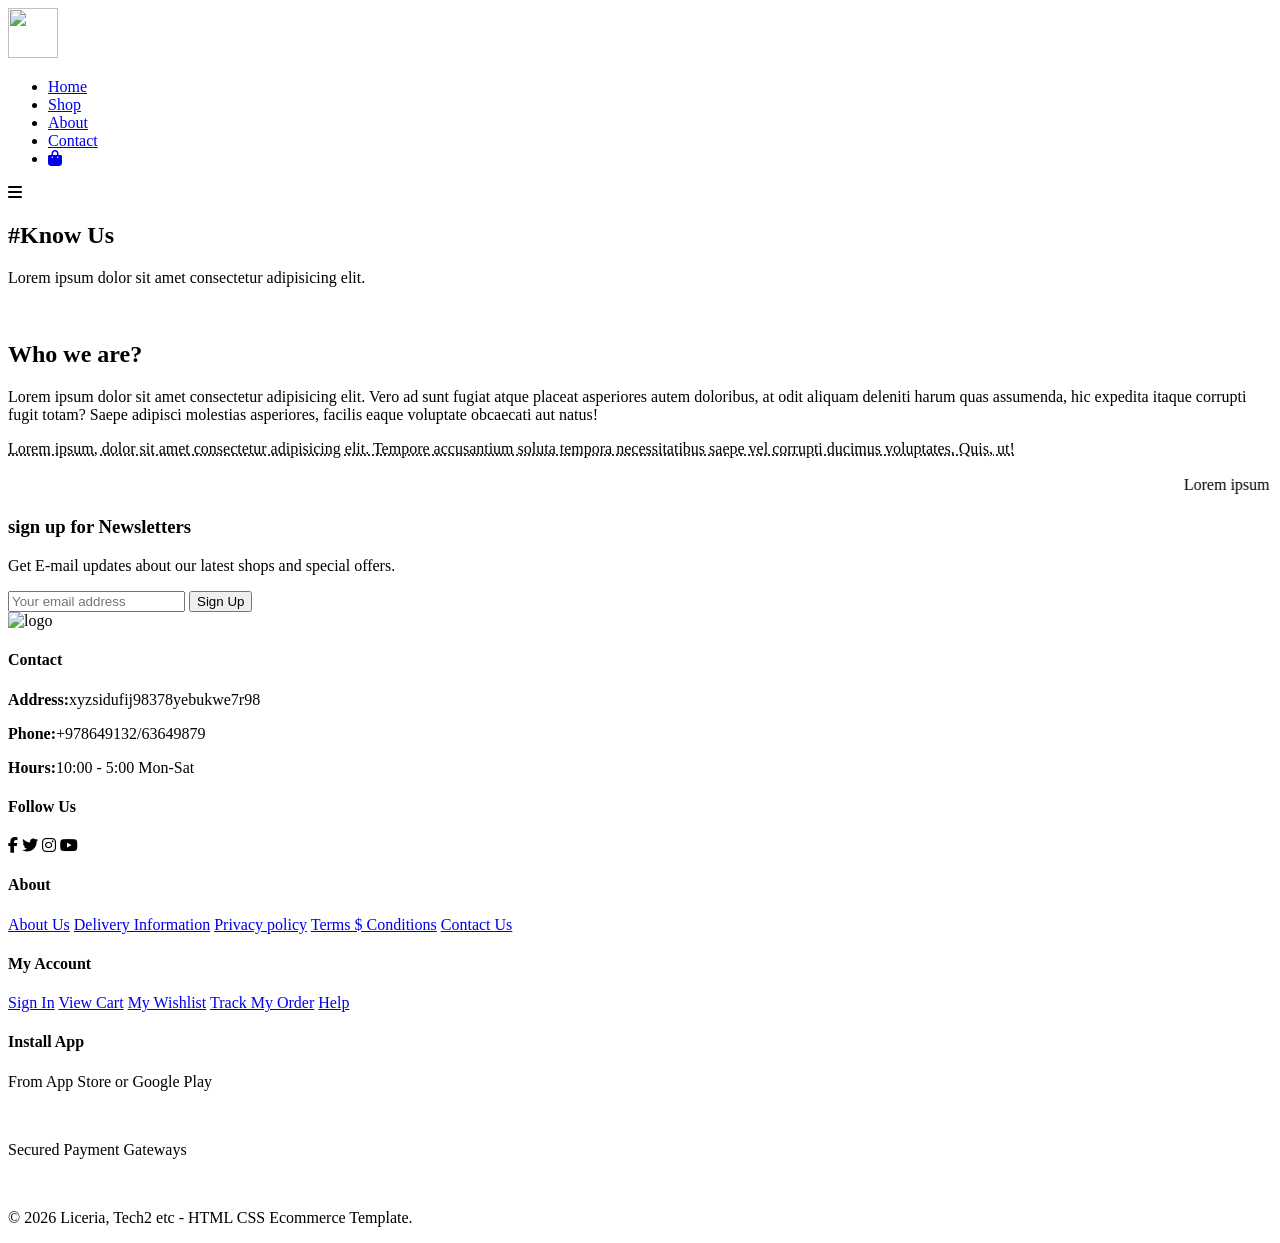
==== about.html @ 0249c707 "Add files via upload" ====
<!DOCTYPE html>
<html lang="en">
<head>
    <meta charset="UTF-8">
    <meta http-equiv="X-UA-Compatible" content="ie=edge">
    <meta name="viewport" content="width=device-width, initial-scale=1.0">
    <link rel="stylesheet" href="https://cdnjs.cloudflare.com/ajax/libs/font-awesome/6.5.1/css/all.min.css">
    <title>Document</title>
    <link rel="stylesheet" href="style.css">
</head>
<body>
    <!-- Header -->
    <section id="header">
        <a href="#"><img src="logo.png" class="logo" width="50px" height="50px" alt=""></a>
        <div class="navbar">
            <ul>
                <li><a href="index.html">Home</a></li>
                <li><a href="shop.html">Shop</a></li>
                <li><a class="active" href="about.html">About</a></li>
                <li><a href="contact.html">Contact</a></li>
                <li><a href="cart.html"><i class="fa-solid fa-bag-shopping"></i></a></li>
            </ul>
        </div>
        <div id="menu-btn">
            <i class="fa-solid fa-bars"></i>
        </div>
    </section>

    <!-- Hero section -->
    <section id="page-header" class="about-header">
            <h2>#Know Us</h2>
            <p>Lorem ipsum dolor sit amet consectetur adipisicing elit.</p>
    </section>

    <!-- About -->
     <section id="about-head" class="section-p1">
        <img src="about-head-img.jpg" alt="">
        <div class="about-content">
            <h2>Who we are?</h2>
            <p>Lorem ipsum dolor sit amet consectetur adipisicing elit. Vero ad sunt fugiat atque placeat asperiores autem doloribus, at odit aliquam deleniti harum quas assumenda, hic expedita itaque corrupti fugit totam? Saepe adipisci molestias asperiores, facilis eaque voluptate obcaecati aut natus!</p>
            <abbr title="">Lorem ipsum, dolor sit amet consectetur adipisicing elit. Tempore accusantium soluta tempora necessitatibus saepe vel corrupti ducimus voluptates. Quis, ut!</abbr>
            <br><br>
            <marquee background-color="#ccc" loop="-1" scrollamount="5" width="100%" >Lorem ipsum dolor sit amet consectetur adipisicing elit. Laborum animi mollitia reprehenderit libero facere ullam doloribus quasi amet.</marquee>
        
        </div>
     </section>

    <!-- Newsletter -->
     <section id="newsletter" class="section-p1" class="section-m1" >
        <div class="news-text">
            <h3>sign up for Newsletters</h3>
            <p>Get E-mail updates about our latest shops and <span>special offers.</span></p>
        </div>
        <div class="form">
            <input type="text" placeholder="Your email address">
            <button>Sign Up</button>
        </div>
     </section>

    <!-- footer -->
     <section id="footer" class="section-p1">
        <div class="footer-content">
            <div class="col">
                <img class="logo" src="logo.png" alt="logo">
                <h4>Contact</h4>
                <p><strong>Address:</strong>xyzsidufij98378yebukwe7r98</p>
                <p><strong>Phone:</strong>+978649132/63649879</p>
                <p><strong>Hours:</strong>10:00 - 5:00 Mon-Sat</p>
                <div class="follow">
                    <h4>Follow Us</h4>
                    <div class="icon">
                        <i class="fab fa-facebook-f"></i>
                        <i class="fab fa-twitter"></i>
                        <i class="fab fa-instagram"></i>
                        <i class="fab fa-youtube"></i>
                    </div>
                </div>
            </div>
            <div class="col">
                <h4>About</h4>
                <a href="#">About Us</a>
                <a href="#">Delivery Information</a>
                <a href="#">Privacy policy</a>
                <a href="#">Terms $ Conditions</a>
                <a href="#">Contact Us</a>
            </div>
            <div class="col">
                <h4>My Account</h4>
                <a href="#">Sign In</a>
                <a href="#">View Cart</a>
                <a href="#">My Wishlist</a>
                <a href="#">Track My Order</a>
                <a href="#">Help</a>
            </div>
            <div class="col install">
                <h4>Install App</h4>
                <p>From App Store or Google Play</p>
                <div class="row">
                    <img src="app.png" alt="">
                    <img src="google.png" alt="">
                </div>
                <p>Secured Payment Gateways</p>
                <img class="pay" src="payment.png" alt="">
            </div>
        </div>
        <div class="copyright">
            <p>© 2026 Liceria, Tech2 etc - HTML CSS Ecommerce Template.</p>
        </div>
     </section>
     
    <script src="script.js"></script>
</body>
</html>
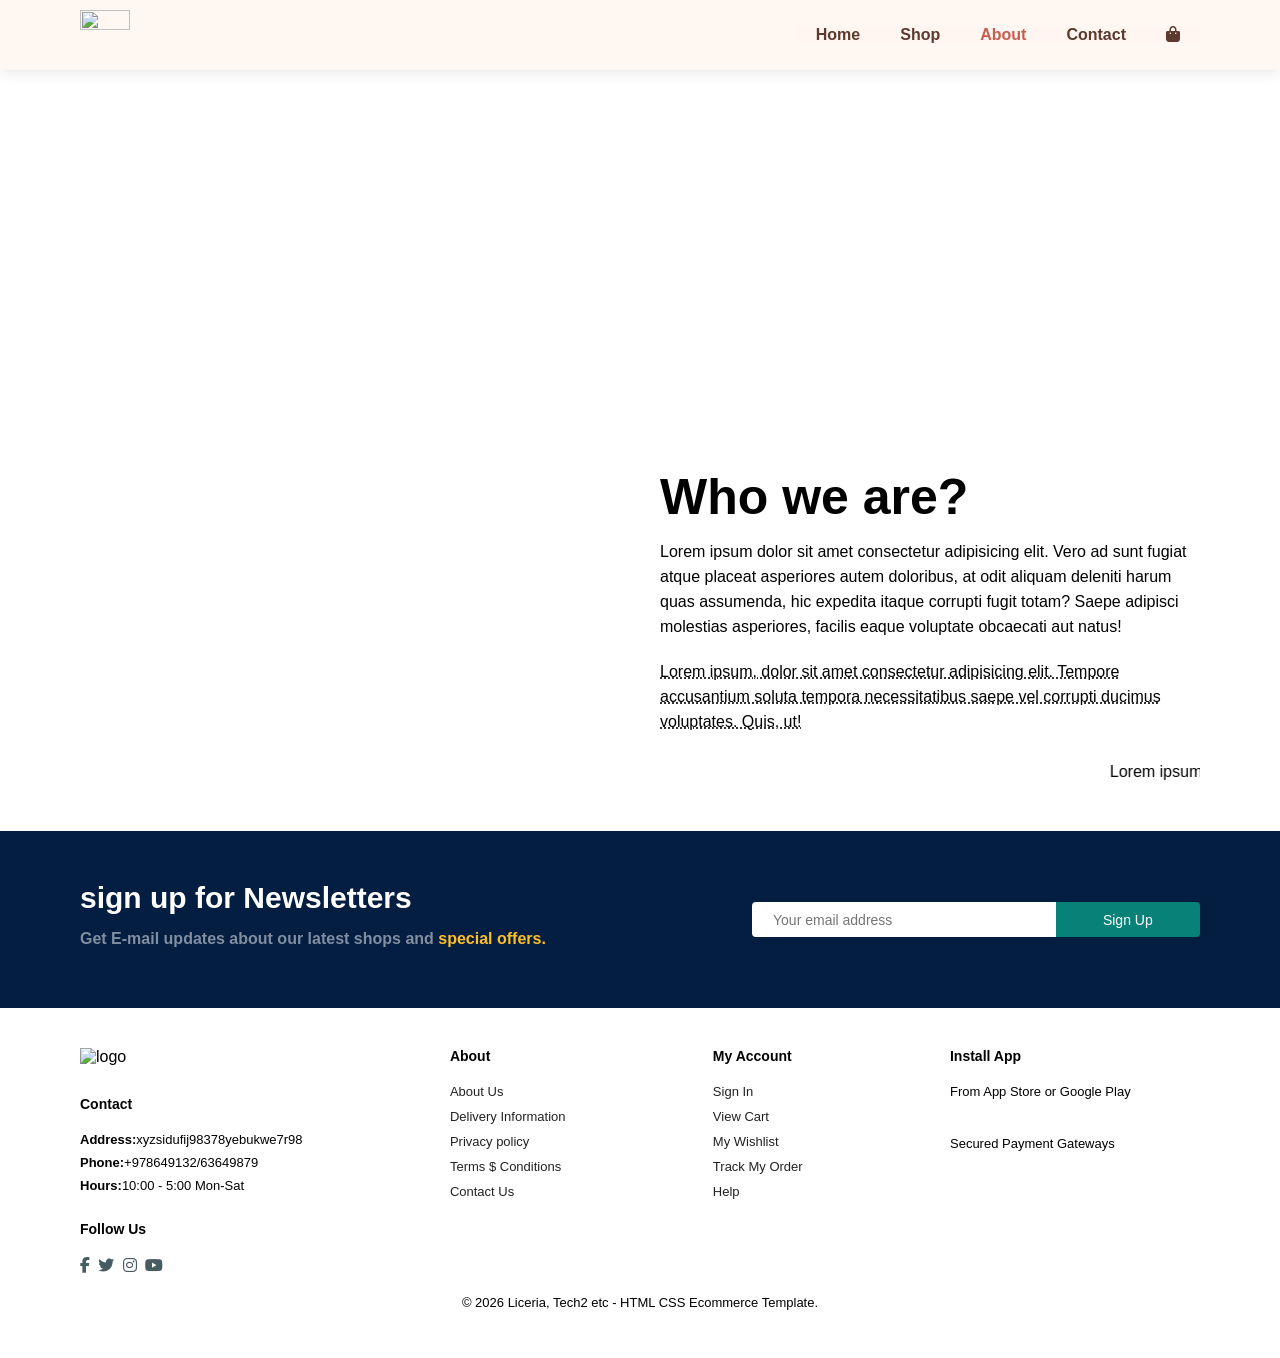
==== commit 2435a139: "Update about.html" ====
--- a/about.html
+++ b/about.html
@@ -11,7 +11,7 @@
 <body>
     <!-- Header -->
     <section id="header">
-        <a href="#"><img src="logo.png" class="logo" width="50px" height="50px" alt=""></a>
+        <a href="#"><img src="images/logo.png" class="logo" width="50px" height="50px" alt=""></a>
         <div class="navbar">
             <ul>
                 <li><a href="index.html">Home</a></li>
@@ -34,7 +34,7 @@
 
     <!-- About -->
      <section id="about-head" class="section-p1">
-        <img src="about-head-img.jpg" alt="">
+        <img src="images/about-head-img.jpg" alt="">
         <div class="about-content">
             <h2>Who we are?</h2>
             <p>Lorem ipsum dolor sit amet consectetur adipisicing elit. Vero ad sunt fugiat atque placeat asperiores autem doloribus, at odit aliquam deleniti harum quas assumenda, hic expedita itaque corrupti fugit totam? Saepe adipisci molestias asperiores, facilis eaque voluptate obcaecati aut natus!</p>
@@ -61,7 +61,7 @@
      <section id="footer" class="section-p1">
         <div class="footer-content">
             <div class="col">
-                <img class="logo" src="logo.png" alt="logo">
+                <img class="logo" src="images/logo.png" alt="logo">
                 <h4>Contact</h4>
                 <p><strong>Address:</strong>xyzsidufij98378yebukwe7r98</p>
                 <p><strong>Phone:</strong>+978649132/63649879</p>
@@ -96,11 +96,11 @@
                 <h4>Install App</h4>
                 <p>From App Store or Google Play</p>
                 <div class="row">
-                    <img src="app.png" alt="">
-                    <img src="google.png" alt="">
+                    <img src="images/app.png" alt="">
+                    <img src="images/google.png" alt="">
                 </div>
                 <p>Secured Payment Gateways</p>
-                <img class="pay" src="payment.png" alt="">
+                <img class="pay" src="images/payment.png" alt="">
             </div>
         </div>
         <div class="copyright">
@@ -110,4 +110,4 @@
      
     <script src="script.js"></script>
 </body>
-</html>+</html>
--- a/style.css
+++ b/style.css
@@ -0,0 +1,1154 @@
+* {
+    margin: 0;
+    padding: 0;
+    box-sizing: border-box;
+    font-family: Arial, Helvetica, sans-serif;
+}
+
+h1 {
+    font-size: 50px;
+    line-height: 64px;
+}
+
+h2 {
+    font-size: 50px;
+    line-height: 54px;
+}
+
+h3 {
+    padding-top: 10px;
+    font-size: 30px;
+}
+
+h4 {
+    font-size: 20px;
+}
+
+h6 {
+    font-size: 12px;
+    font-weight: 700;
+}
+
+p {
+    font-size: 16px;
+    margin: 15px 0 20px 0;
+}
+
+.section-p1 {       /*padding b/w sections */
+    padding: 40px 80px;
+}
+
+.section-m1 {       /*margin b/w sections */
+    margin: 40px 0;
+}
+
+body {
+    width: 100%;
+}
+
+/* Header */
+
+#header {
+    display: flex;
+    align-items: center;
+    justify-content: space-between;
+    padding: 10px 80px;
+    background: #FFF7F2;
+    box-shadow: 0 4px 12px rgba(0, 0, 0, 0.08);
+    position: sticky;
+    top: 0;
+    left: 0;
+    z-index: 999;
+}
+
+.navbar ul {
+    display: flex;
+    align-items: center;
+    justify-content: center;
+    background: rgba(255, 247, 242, 0.9);
+}
+
+.navbar ul li {
+    list-style: none;
+    padding: 0 20px;
+    position: relative;
+}
+
+.navbar ul li a {
+    text-decoration: none;
+    font-size: 16px;
+    font-weight: 600;
+    color: #5C3A2E;
+    transition: 0.3s ease;
+}
+
+.navbar ul li a:hover,
+.navbar ul li a.active {
+    color: #C65D4E;
+}
+
+.navbar ul li a.active::after,
+.navbar ul li a::after {
+    content: "";
+    width: 0;
+    height: 2px;
+    left: 20px;
+    position: absolute;
+    background: #C65D4E;
+    bottom: -4px;
+    transition: width 0.3s ease;
+}
+
+.navbar ul li a:hover::after {
+    width: 55%;
+}
+
+#menu-btn {
+    display: none;
+    font-size: 22px;
+    cursor: pointer;
+    color: #5C3A2E;
+}
+
+#menu-btn i {
+    color: #5C3A2E;
+}
+
+/* Hero */
+#hero {
+    background: url(images/hero.webp) no-repeat;
+    width: 100%;
+    height: 90vh;
+    background-size: cover;
+    background-position: top 25% right 0;
+    padding: 0 80px;
+    display: flex;
+    flex-direction: column;
+    align-items: flex-start;
+    justify-content: center;
+}
+
+.content {
+    opacity: 0;
+    transform: translateY(50px);
+    transition: all 1s ease;
+}
+
+.content.load {
+    opacity: 1;
+    transform: translateY(0px);
+    transition: all 1s ease;
+}
+
+#hero h4 {
+    padding-bottom: 12px;
+    color: #5C3A2E;
+}
+
+#hero h2 {
+    color: #FFFFFF;
+}
+
+#hero button {
+    font-size: 20px;
+    background-color: #C65D4E;
+    cursor: pointer;
+    padding: 6px 12px;
+    border: none;
+    border-radius: 5px;
+    color: #FFF4F2;
+}
+
+/* Features */
+.hidden {
+    display: none;
+}
+
+.show {
+    display: grid; /* or flex – whatever layout you use */
+    grid-template-columns: repeat(4, auto);
+    margin-top: 10px;
+    gap: 20px;
+    animation: fade 0.3s ease;
+}
+
+@keyframes fade {
+    from { opacity: 0; transform: translateY(5px); }
+    to { opacity: 1; transform: translateY(0); }
+}
+
+#feature {
+    text-align: center;
+    background-color: #FFF7F2;
+}
+
+#tabs {
+    display: flex;
+    align-items: center;
+    justify-content: center;
+}
+
+#tabs button.active {
+    color: #5C3A2E;
+    font-weight: 600;
+    border-bottom: 2px solid #C65D4E;
+}
+
+#tabs button {
+    font-size: 18px;
+    padding: 3px;
+    margin: 12px;
+    border: none;
+    background: none;
+    cursor: pointer;
+}
+
+.book {
+    background-color: #f0f0f0;
+    padding: 15px;
+    border-radius: 5px;
+    box-shadow: 0 4px 12px rgba(0, 0, 0, 0.06);
+    width: 250px;
+    height: auto;
+}
+
+.book:hover {
+    transform: translateY(-5px);
+    transition: all 0.3s ease;
+    box-shadow: 8px 10px rgba(0,0,0,0.1);
+}
+
+.book img {
+    width: 130px;
+    height: 150px;
+    object-fit: cover;
+}
+
+.book h4 {
+    padding-top: 8px;
+    color: #5C3A2E;
+}
+
+.book h5 {
+    padding: 3px;
+    color: #A68B82;
+}
+
+.book-footer {
+    display: flex;
+    flex-direction: column;
+    gap: 8px;
+}
+
+.star {
+    margin-top: 6px;
+    display: flex;
+}
+
+.star i {
+    color: #f4c430;
+    font-size: 13px;
+}
+
+.footer-row {
+    display: flex;
+    justify-content: space-between;
+    align-items: center;
+    width: 100%;
+}
+
+.book span {
+    font-weight: 600;
+    color: #C65D4E;
+}
+
+.cart-btn {
+    background-color: #5C3A2E;
+    color: #FFFFFF;
+    border: none;
+    padding: 8px 12px;
+    border-radius: 6px;
+    cursor: pointer;
+    transition: background-color 0.3s ease, transform 0.2s ease;
+}
+
+.cart-btn:hover {
+    background-color: #C65D4E;
+    transform: scale(1.05);
+}
+
+/* Catergories */
+
+#categories {
+    text-align: center;
+    background-color: #FFF0E8;
+}
+
+#categories {
+    color: #5C3A2E;
+}
+
+.category-container {
+    display: grid;
+    grid-template-columns: repeat(6, auto);
+    justify-content: space-around;
+    align-items: center;
+    gap: 20px;
+}
+
+.category-card {
+    /* background-color: #FFFFFF; */
+    border: #E6CFC5;
+    color: #5C3A2E;
+    padding: 18px;
+    width: 150px;
+    height: auto;
+    cursor: pointer;
+}
+
+.category-card:hover {
+    transform: translateY(-5px);
+    box-shadow: 0 8px 15px rgba(0,0,0,0.1);
+    color: #C65D4E;
+}
+
+.category-card img {
+    color: #C65D4E;
+    object-fit: cover;
+    width: 90px;
+    height: 80px;
+}
+
+/* Promotions or deals */
+
+#deals {
+    background: url(images/bg-deals.avif) no-repeat;
+    color: #FFF7F2;
+    width: 100%;
+    height: 60vh;
+    background-size: cover;
+    background-position: top 25% right 0;
+    display: flex;
+    align-items: center;
+    justify-content: space-between; 
+    padding: 40px;
+}
+
+
+.deals-text h2 {
+    padding: 10px;
+}
+
+.deals-text h3 {
+    padding-bottom: 10px;
+}
+
+.deals-text button {
+    margin: 10px;
+    margin-top: 15px;
+    padding: 12px;
+    border: none;
+    border-radius: 5px;
+    background-color: #FFF;
+    color: #111;
+    font-size: 20px;
+    font-weight: 600;
+    cursor: pointer;
+}
+
+.deals-text button:hover {
+    transform: translateY(4px);
+    transition: all 0.5s ease;
+    background: #ff6b35;
+    color: #FFF;
+}
+
+.countdown {
+    display: flex;
+    gap: 15px;
+    margin-top: 20px;
+    background: rgba(255, 176, 176, 0.15);
+    border-radius: 10px;
+}
+
+.time-box {
+  padding: 15px 18px;
+  min-width: 70px;
+}
+
+.time-box span {
+  font-size: 38px;
+  font-weight: bold;
+  display: block;
+}
+
+.time-box small {
+  font-size: 17px;
+  opacity: 0.8;
+  color: #fce9e5;
+}
+
+/* Newsletter */
+
+#newsletter {
+    background: #041e42;
+    display: flex;
+    flex-wrap: wrap;
+    justify-content: space-between;
+    align-items: center;
+}
+
+.news-text h3 {
+    font-weight: 700;
+    color: #FFF;
+}
+
+.news-text p {
+    font-weight: 600;
+    color: #818ea0;
+}
+
+.news-text p span {
+    color: #ffbd27;
+}
+
+#newsletter .form {
+    display: flex;
+    width: 40%;
+}
+
+#newsletter input {
+    height: 35px;
+    padding: 0 20px;
+    font-size: 14px;
+    width: 100%;
+    border: 1px solid transparent;
+    border-radius: 4px;
+    outline: none;
+    border-top-right-radius: 0;
+    border-bottom-right-radius: 0;
+}
+
+#newsletter button {
+    font-size: 14px;
+    width: 50%;
+    background-color: #088178;
+    color: #FFF;
+    border-radius: 4px;
+    border-top-left-radius: 0;
+    border-bottom-left-radius: 0;
+    border: none;
+}
+
+/* footer */
+
+.footer-content {
+    display: flex;
+    flex-wrap: wrap;
+    justify-content: space-between;
+}
+
+#footer .col {
+    display: flex;
+    flex-direction: column;
+    align-items: flex-start;
+    margin-bottom: 20px;
+}
+
+#footer .logo {
+    margin-bottom: 30px;
+    width: 60px;
+    height: auto;
+}
+
+#footer h4 {
+    font-size: 14px;
+    padding-bottom: 20px;
+}
+
+#footer p {
+    font-size: 13px;
+    margin: 0 0 8px 0;
+}
+
+#footer a {
+    font-size: 13px;
+    margin-bottom: 10px;
+    text-decoration: none;
+    color: #222;
+}
+
+#footer .follow {
+    margin-top: 20px;
+}
+
+#footer .follow i {
+    color: #465b62;
+    padding-right: 4px;
+    cursor: pointer;
+}
+
+#footer .install .row img {
+    width: 130px;
+    height: auto;
+}
+
+#footer .pay {
+    width: 250px;
+    height: auto;
+}
+
+#footer .install img {
+    margin: 10px 0 15px 0;
+}
+
+#footer .follow i:hover,
+#footer a:hover {
+    color: #088178;
+}
+
+#footer .copyright {
+    width: 100%;
+    text-align: center;
+}
+
+img {
+    max-width: 100%;
+    height: auto;
+}
+
+button {
+    white-space: nowrap;
+}
+
+/* Shop Page */
+
+#page-header {
+    background: url(images/shop-bg.jpg) no-repeat;
+    background-size: cover;
+    width: 100%;
+    height: 40vh;
+    display: flex;
+    align-items: center;
+    justify-content: center;
+    flex-direction: column;
+    padding: 14px;
+}
+
+#page-header h2,
+#page-header p {
+    color: #ffffff;
+}
+
+.books-container {
+    display: grid;
+    grid-template-columns: repeat(4, auto);
+    margin-top: 10px;
+    gap: 20px;
+}
+
+#pagination {
+    text-align: center;
+}
+
+#pagination a {
+    text-decoration: none;
+    background-color: #088178;
+    padding: 15px 20px;
+    border-radius: 4px;
+    color: #FFF;
+    font-weight: 600;
+}
+
+#pagination a i {
+    font-size: 16px;
+    font-weight: 600;
+}
+
+/* Single Book */
+#bookdetails {
+    display: flex;
+    margin-top: 20px;
+    gap: 20px;
+}
+
+#bookdetails .details {
+    width: 50%;
+}
+
+#bookdetails .details h4 {
+    padding: 40px 0 20px 0;
+}
+
+#bookdetails .details h3 {
+    font-size: 26px;
+    padding-bottom: 10px;
+}
+
+#bookdetails .details input {
+    width: 50px;
+    height: 35px;
+    font-size: 16px;
+    padding-left: 10px;
+    margin-right: 10px;
+}
+
+#bookdetails .details input:focus {
+    outline: none;
+}
+
+#bookdetails .details button {
+    width: 150px;
+    height: 35px;
+    background-color: #088178;
+    color: #FFF;
+    border: none;
+    border-radius: 5px;
+    cursor: pointer;
+}
+
+#bookdetails .details span {
+    line-height: 25px;
+}
+
+#bookdetails .imgdet {
+    width: 30%;
+    border-radius: 5px;
+    background: #f0f0f0;
+    display: flex;
+    align-items: center;
+    justify-content: center;
+}
+
+#bookdetails img {
+    width: 100%;
+    padding: 10px;
+    object-fit: contain;
+}
+
+/* About */
+#page-header.about-header {
+    background: url(images/about-bg.jpg) no-repeat;
+    background-size: cover;
+}
+
+#about-head {
+    display: flex;
+    align-items: center;
+}
+
+#about-head img {
+    width: 50%;
+    height: auto;
+}
+
+.about-content {
+    line-height: 25px;
+    width: 50%;
+    padding-left: 20px;
+}
+
+/* Contact */
+#contact-details {
+    display: flex;
+    align-items: center;
+    justify-content: space-between;
+}
+
+#contact-details .details {
+    width: 40%;
+}
+
+#contact-details .details h3,
+#form-details form h3 {
+    font-size: 26px;
+    margin-bottom: 10px;
+    line-height: 35px;
+}
+
+#contact-details .details div {
+    margin: 13px 0;
+}
+
+#contact-details .details div li {
+    list-style: none;
+    display: flex;
+    padding: 10px 0;
+}
+
+#contact-details .details div li i {
+    padding-right: 22px;
+    font-size: 14px;
+}
+
+#contact-details .details div li p {
+    margin: 0;
+    font-size: 14px;
+}
+
+#contact-details .map {
+    width: 55%;
+    height: 400px;
+}
+
+#contact-details .map iframe {
+    width: 100%;
+    height: 100%;
+}
+
+#form-details {
+    display: flex;
+    justify-content: space-between;
+    margin: 30px;
+    padding: 80px;
+    border: 1px solid #e1e1e1;
+}
+
+#form-details form {
+    width: 65%;
+    display: flex;
+    flex-direction: column;
+    align-items: flex-start;
+}
+
+#form-details form input,
+#form-details form textarea {
+    width: 100%;
+    padding: 12px 15px;
+    outline: none;
+    margin-bottom: 20px;
+    border: 1px solid #e1e1e1;
+}
+
+#form-details form button {
+    font-size: 20px;
+    background-color: #088178;
+    color: #FFF;
+    padding: 7px 15px;
+    border: none;
+    border-radius: 5px;
+    cursor: pointer;
+}
+
+#form-details .people .member {
+    padding-bottom: 25px;
+    display: flex;
+    align-items: flex-start;
+}
+
+#form-details .member img{
+    border-radius: 50%;
+    width: 65px;
+    height: 65px;
+    object-fit: cover;
+    margin-right: 15px;
+}
+
+#form-details .people .member p {
+    margin: 0;
+    font-size: 15px;
+    line-height: 25px;
+}
+
+#form-details .people .member p span {
+    display: block;
+    font-size: 18px;
+    font-weight: 600;
+    color: #111;
+}
+
+#cart {
+    overflow-x: auto;
+}
+
+#cart table {
+    width: 100%;
+    table-layout: fixed;
+    border-collapse: collapse;
+    white-space: nowrap;
+}
+
+#cart table img {
+    width: 70px;
+}
+
+#cart table td:nth-child(1) {
+    width: 100px;
+    align-items: center;
+}
+
+#cart table td:nth-child(2) {
+    width: 150px;
+    align-items: center;
+}
+
+#cart table td:nth-child(3) {
+    width: 250px;
+    align-items: center;
+}
+
+#cart table td:nth-child(4),
+#cart table td:nth-child(5),
+#cart table td:nth-child(6) {
+    width: 150px;
+    align-items: center;
+}
+
+#cart table td:nth-child(5) input {
+    width: 70px;
+    padding: 10px 5px 10px 15px;
+}
+
+#cart table thead {
+    border: 1px solid #e2e9e1;
+    border-left: none;
+    border-right: none;
+}
+
+#cart table thead td {
+    font-weight: 700;
+    text-transform: uppercase;
+    font-size: 13px;
+    padding: 18px 0;
+}
+
+#cart table tbody tr td {
+    padding-top: 15px;
+}
+
+#cart table tbody td {
+    font-size: 13px;
+}
+
+#cart-add {
+    display: flex;
+    align-items: center;
+    justify-content: space-between;
+}
+
+#coupon {
+    width: 50%;
+    margin-bottom: 30px;
+}
+
+#coupon h3,
+#subtotal h3 {
+    margin-bottom: 15px;
+}
+
+#coupon input {
+    padding: 10px 20px;
+    outline: none;
+    width: 60%;
+    margin-right: 10px;
+    border: 1px solid #e2e9e1;
+}
+
+#coupon button,
+#subtotal button {
+    font-size: 15px;
+    background-color: #088178;
+    color: #FFF;
+    padding: 7px 15px;
+    border: none;
+    border-radius: 5px;
+    cursor: pointer;
+}
+
+#subtotal {
+    width: 50%;
+    margin-bottom: 30px;
+    padding: 30px;
+    border: 1px solid #e2e9e1;
+}
+
+#subtotal table {
+    border-collapse: collapse;
+    width: 100%;
+    margin-bottom: 20px;
+}
+
+#subtotal table td {
+    width: 50%;
+    padding: 10px;
+    font-size: 15px;
+    border: 1px solid #e2e9e1;
+}
+
+@media (max-width: 1150px) {
+    .books-container {
+        grid-template-columns: repeat(3, auto);
+    }
+}
+
+@media (max-width: 1024px) {
+
+    .show {
+        grid-template-columns: repeat(3, 1fr);
+        justify-items: center;
+    }
+
+    .category-container {
+        grid-template-columns: repeat(3, 1fr);
+    }
+
+    .book {
+        width: 220px;
+    }
+
+    #about-head {
+        flex-direction: column;
+    }
+
+    #about-head img {
+        width: 80%;
+    }
+
+    .about-content {
+        padding-top: 20px;
+        padding-left: 0;
+        width: 100%;
+    }
+}
+
+@media (max-width: 900px) {
+    #bookdetails {
+        flex-direction: column;
+        justify-content: center;
+        align-items: center;
+        gap: 10px;
+    }
+
+    #bookdetails .details {
+        width: 100%;
+    }
+
+    #bookdetails .imgdet {
+        width: 40%;
+    }
+
+    #about-head img {
+        width: 100%;
+    }
+
+    #form-details {
+        padding: 40px;
+    }
+
+    #form-details form {
+        width: 50%;
+    }
+
+}
+
+@media (max-width: 799px) {
+    .navbar {
+        position: absolute;
+        top: 70px;
+        left: 0;
+        width: 100%;
+        max-height: 0;
+        overflow: hidden;
+        background: #FFF7F2;
+        transition: max-height 0.35s ease;
+        box-shadow: 0 8px 20px rgba(0,0,0,0.1);
+        z-index: 1000;
+    }
+
+    .navbar.active {
+        max-height: 400px;
+    }
+
+    .navbar ul {
+        flex-direction: column;
+        padding: 20px 0;
+    }
+
+    .navbar ul li {
+        padding: 15px 0;
+        text-align: center;
+    }
+
+    #menu-btn {
+        display: block;
+    }
+
+    /* hero */
+    #hero {
+        height: 70vh;
+        padding: 0 20px;
+        background-position: center;
+    }
+
+    #hero h2 {
+        font-size: 32px;
+        line-height: 38px;
+    }
+
+    #hero h4 {
+        font-size: 18px;
+    }
+
+    #hero button {
+        font-size: 16px;
+        padding: 8px 14px;
+    }
+
+    .show {
+        grid-template-columns: repeat(2, 1fr);
+    }
+
+    .book {
+        width: 100%;
+        max-width: 220px;
+    }
+    
+    /* deals */
+    #deals {
+        flex-direction: column;
+        height: auto;
+        text-align: center;
+        gap: 20px;
+    }
+
+    .countdown {
+        justify-content: center;
+        flex-wrap: wrap;
+    }
+
+    /* Newsletter */
+    #newsletter {
+        flex-direction: column;
+        gap: 15px;
+        align-items: center;
+    }
+
+    #newsletter .form {
+        width: 100%;
+    }
+
+    #newsletter button {
+        width: 40%;
+    }
+
+    /* footer */
+    .footer-content {
+        flex-direction: column;
+        gap: 25px;
+    }
+
+    .about-content h2 {
+        font-size: 40px;
+    }
+}
+
+@media (max-width: 768px) {
+    .books-container {
+        grid-template-columns: repeat(2, auto);
+    }
+
+    #contact-details .details h3 {
+        font-size: 20px;
+        line-height: 25px;
+    }
+
+    #form-details {
+        padding: 22px;
+    }
+}
+
+@media (max-width: 600px) {
+    .category-container {
+        grid-template-columns: repeat(2, 1fr);
+    }
+
+    #contact-details {
+        flex-direction: column;
+        padding: 30px;
+    }
+
+    #contact-details .details {
+        width: 100%;
+    }
+
+    #contact-details .map {
+        width: 100%;
+    }
+
+    #form-details {
+        flex-direction: column;
+    }
+
+    #form-details form {
+        width: 100%;
+    }
+
+    #form-details .people {
+        padding-top: 30px;
+        width: 100%;
+    }
+
+    #cart-add {
+        flex-direction: column;
+    }
+    
+    #coupon {
+        width: 100%;
+    }
+
+    #subtotal {
+        width: 100%;
+        padding: 20px;
+    }
+}
+
+@media (max-width: 500px) {
+    .books-container {
+        grid-template-columns: repeat(1, auto);
+    }
+
+    #bookdetails .imgdet {
+        width: 60%;
+    }
+}
+
+@media (max-width: 500px) {
+    #bookdetails .imgdet {
+        width: 80%;
+    }
+
+    #bookdetails .details input {
+        margin-bottom: 10px;
+    }
+}
+
+@media (max-width: 480px) {
+    .show {
+        grid-template-columns: 1fr;
+    }
+
+    #page-header.about-header {
+        margin-bottom: 15px;
+    }
+
+    .about-content h2 {
+        font-size: 30px;
+    }
+
+    #about-head {
+        padding: 0 20px;
+    }
+
+}
+
+@media (max-width: 400px) {
+    .category-container {
+        grid-template-columns: repeat(1, 1fr);
+    }
+
+    #coupon h3,
+    #subtotal h3 {
+        font-size: 23px;
+    }
+
+}
